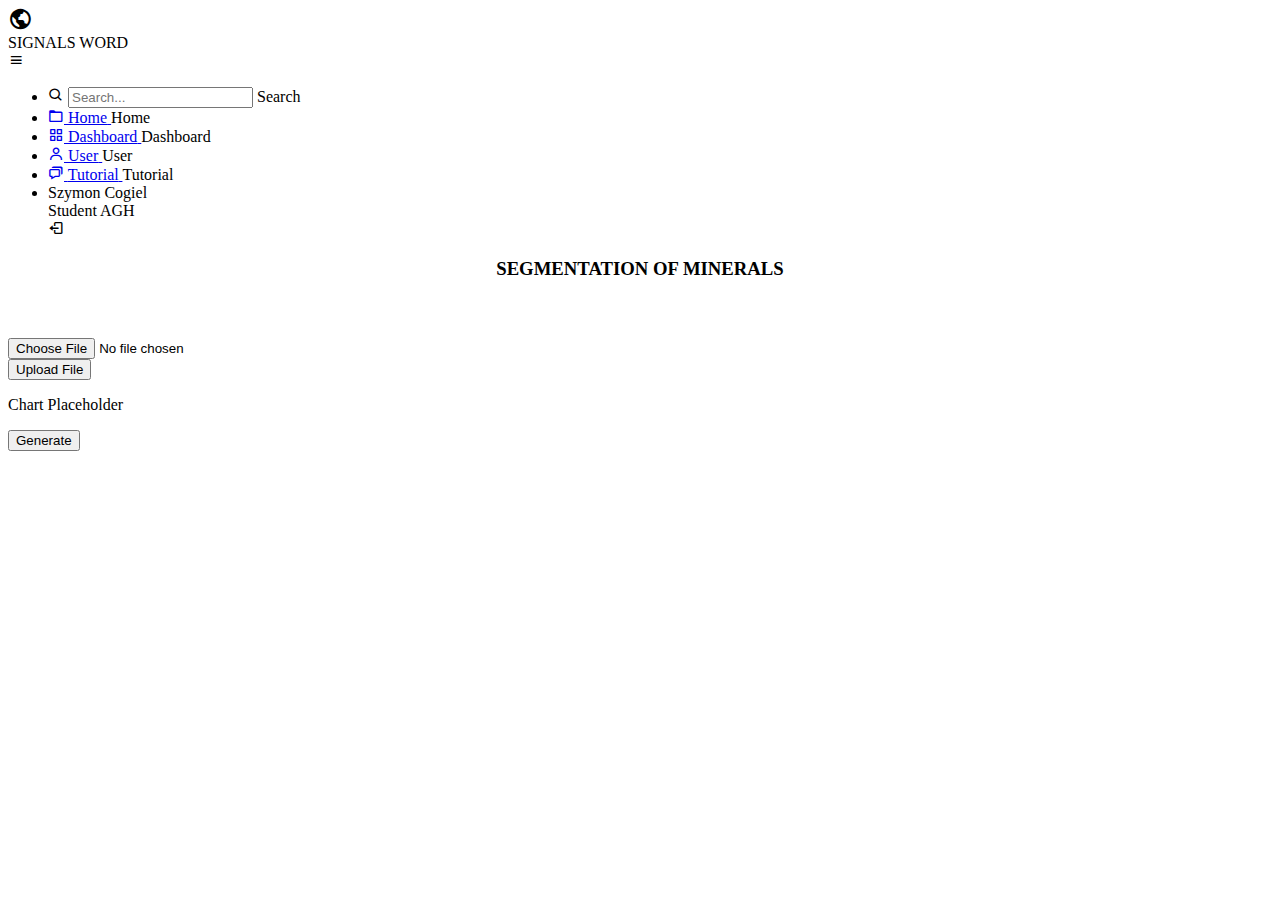
==== frontend/src/common/dashboard/dashboard.html @ b523cc9d "backend" ====
<!DOCTYPE html>
<html lang="en" dir="ltr">
  <head>
    <meta charset="UTF-8">
    <!--<title> Responsive Sidebar Menu   </title>-->
    <link rel="stylesheet" href="style.css">
    <meta http-equiv="X-UA-Compatible" content="IE=edge">
    <link href='https://unpkg.com/boxicons@2.0.7/css/boxicons.min.css' rel='stylesheet'>
     <meta name="viewport" content="width=device-width, initial-scale=1.0">
     <script src="https://ajax.googleapis.com/ajax/libs/jquery/3.6.0/jquery.min.js"></script> 
   </head>
<body>
  <script src="b.js"></script>
  <section class="home-section">
    <div class="text">
      <h3 style="text-align: center; padding-bottom: 40px;">SEGMENTATION OF MINERALS</h3>
        <!-- <div class="value-container">
            <span id="demo">0</span>
        </div> -->
        <div>
          <form class="form" id="myForm">
            <input type="file" name="inpFile" id="inpFile"><br>
            <button type="submit">Upload File</button>
          </form>
        </div>
        <div class="results">
            <div id="cat_result" class="result">
                <p>Chart Placeholder</p>
            </div>
        </div>
        <div class="buttons">
            <button id="cat_btn">Generate</button>
        </div>
    </div>
  </section>
  <script src="script.js" type="text/javascript"></script>
  <script>
  let sidebar = document.querySelector(".sidebar");
  let closeBtn = document.querySelector("#btn");
  let searchBtn = document.querySelector(".bx-search");

  closeBtn.addEventListener("click", ()=>{
    sidebar.classList.toggle("open");
    menuBtnChange();//calling the function(optional)
  });

  searchBtn.addEventListener("click", ()=>{ // Sidebar open when you click on the search iocn
    sidebar.classList.toggle("open");
    menuBtnChange(); //calling the function(optional)
  });

  // following are the code to change sidebar button(optional)
  function menuBtnChange() {
   if(sidebar.classList.contains("open")){
     closeBtn.classList.replace("bx-menu", "bx-menu-alt-right");//replacing the iocns class
   }else {
     closeBtn.classList.replace("bx-menu-alt-right","bx-menu");//replacing the iocns class
   }
  }

  
  </script>
</body>
</html>
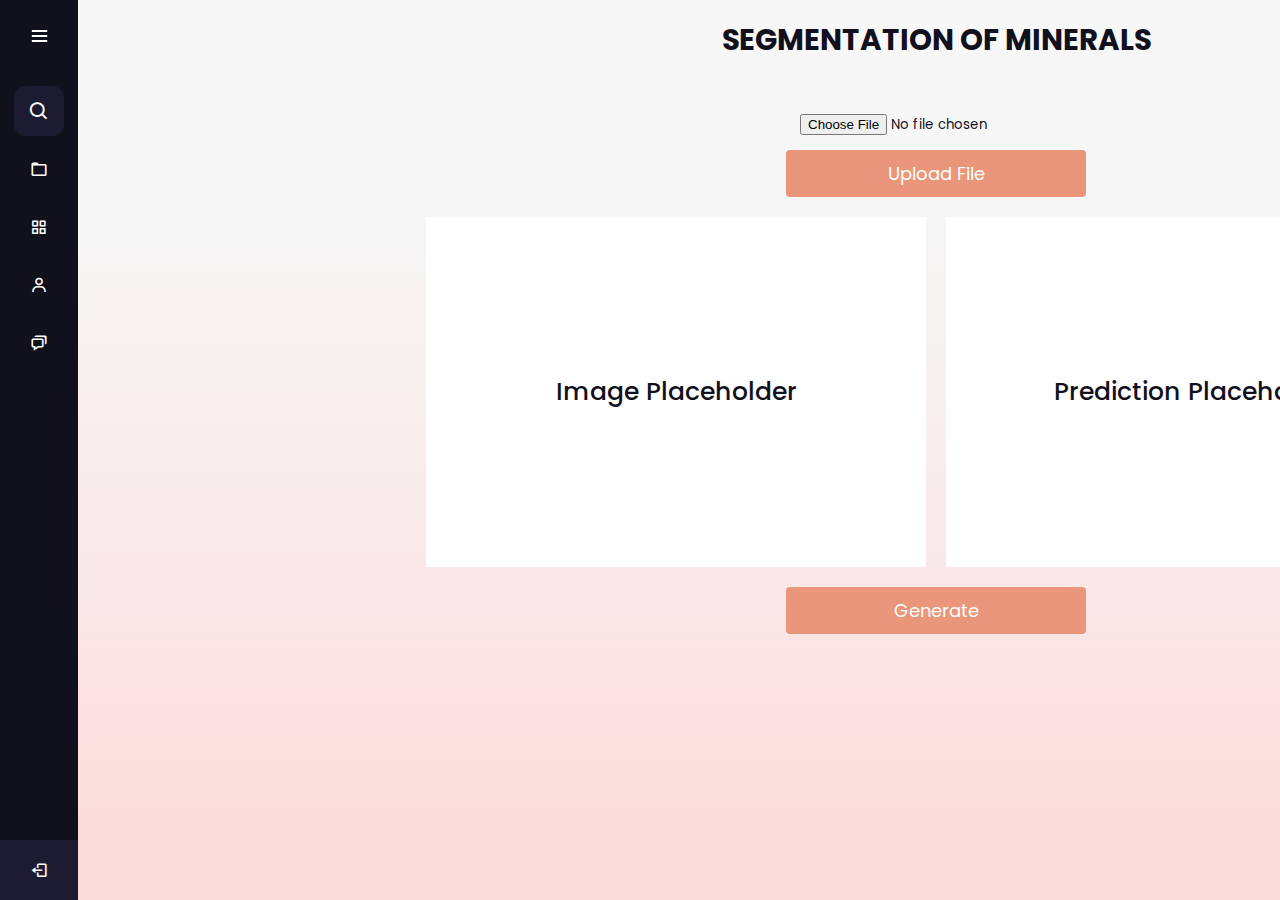
==== commit 8ba7a2ec: "SG20" ====
--- a/frontend/src/common/dashboard/dashboard.html
+++ b/frontend/src/common/dashboard/dashboard.html
@@ -14,18 +14,18 @@
   <section class="home-section">
     <div class="text">
       <h3 style="text-align: center; padding-bottom: 40px;">SEGMENTATION OF MINERALS</h3>
-        <!-- <div class="value-container">
-            <span id="demo">0</span>
-        </div> -->
-        <div>
+        <div class="upload_file">
           <form class="form" id="myForm">
             <input type="file" name="inpFile" id="inpFile"><br>
             <button type="submit">Upload File</button>
           </form>
         </div>
         <div class="results">
+            <div id="dog_result" class="result">
+                <p>Image Placeholder</p>
+            </div>
             <div id="cat_result" class="result">
-                <p>Chart Placeholder</p>
+                <p>Prediction Placeholder</p>
             </div>
         </div>
         <div class="buttons">
--- a/frontend/src/common/dashboard/style.css
+++ b/frontend/src/common/dashboard/style.css
@@ -0,0 +1,364 @@
+
+@import url('https://fonts.googleapis.com/css?family=Open+Sans&display=swap');
+
+/* Google Font Link */
+@import url('https://fonts.googleapis.com/css2?family=Poppins:wght@200;300;400;500;600;700&display=swap');
+*{
+  margin: 0;
+  padding: 0;
+  box-sizing: border-box;
+  font-family: "Poppins" , sans-serif;
+}
+
+.sidebar{
+  position: fixed;
+  left: 0;
+  top: 0;
+  height: 100%;
+  width: 78px;
+  background: #11101D;
+  padding: 6px 14px;
+  z-index: 99;
+  transition: all 0.5s ease;
+}
+.sidebar.open{
+  width: 250px;
+}
+.sidebar .logo-details{
+  height: 60px;
+  display: flex;
+  align-items: center;
+  position: relative;
+}
+.sidebar .logo-details .icon{
+  opacity: 0;
+  transition: all 0.5s ease;
+}
+.sidebar .logo-details .logo_name{
+  color: #fff;
+  font-size: 20px;
+  font-weight: 600;
+  opacity: 0;
+  transition: all 0.5s ease;
+}
+.sidebar.open .logo-details .icon,
+.sidebar.open .logo-details .logo_name{
+  opacity: 1;
+}
+.sidebar .logo-details #btn{
+  position: absolute;
+  top: 50%;
+  right: 0;
+  transform: translateY(-50%);
+  font-size: 22px;
+  transition: all 0.4s ease;
+  font-size: 23px;
+  text-align: center;
+  cursor: pointer;
+  transition: all 0.5s ease;
+}
+.sidebar.open .logo-details #btn{
+  text-align: right;
+}
+.sidebar i{
+  color: #fff;
+  height: 60px;
+  min-width: 50px;
+  font-size: 28px;
+  text-align: center;
+  line-height: 60px;
+}
+.sidebar .nav-list{
+  margin-top: 20px;
+  height: 100%;
+}
+.sidebar li{
+  position: relative;
+  margin: 8px 0;
+  list-style: none;
+}
+.sidebar li .tooltip{
+  position: absolute;
+  top: -20px;
+  left: calc(100% + 15px);
+  z-index: 3;
+  background: #fff;
+  box-shadow: 0 5px 10px rgba(0, 0, 0, 0.3);
+  padding: 6px 12px;
+  border-radius: 4px;
+  font-size: 15px;
+  font-weight: 400;
+  opacity: 0;
+  white-space: nowrap;
+  pointer-events: none;
+  transition: 0s;
+}
+.sidebar li:hover .tooltip{
+  opacity: 1;
+  pointer-events: auto;
+  transition: all 0.4s ease;
+  top: 50%;
+  transform: translateY(-50%);
+}
+.sidebar.open li .tooltip{
+  display: none;
+}
+.sidebar input{
+  font-size: 15px;
+  color: #FFF;
+  font-weight: 400;
+  outline: none;
+  height: 50px;
+  width: 100%;
+  width: 50px;
+  border: none;
+  border-radius: 12px;
+  transition: all 0.5s ease;
+  background: #1d1b31;
+}
+.sidebar.open input{
+  padding: 0 20px 0 50px;
+  width: 100%;
+}
+.sidebar .bx-search{
+  position: absolute;
+  top: 50%;
+  left: 0;
+  transform: translateY(-50%);
+  font-size: 22px;
+  background: #1d1b31;
+  color: #FFF;
+}
+.sidebar.open .bx-search:hover{
+  background: #1d1b31;
+  color: #FFF;
+}
+.sidebar .bx-search:hover{
+  background: #FFF;
+  color: #11101d;
+}
+.sidebar li a{
+  display: flex;
+  height: 100%;
+  width: 100%;
+  border-radius: 12px;
+  align-items: center;
+  text-decoration: none;
+  transition: all 0.4s ease;
+  background: #11101D;
+}
+.sidebar li a:hover{
+  background: #FFF;
+}
+.sidebar li a .links_name{
+  color: #fff;
+  font-size: 15px;
+  font-weight: 400;
+  white-space: nowrap;
+  opacity: 0;
+  pointer-events: none;
+  transition: 0.4s;
+}
+.sidebar.open li a .links_name{
+  opacity: 1;
+  pointer-events: auto;
+}
+.sidebar li a:hover .links_name,
+.sidebar li a:hover i{
+  transition: all 0.5s ease;
+  color: #11101D;
+}
+.sidebar li i{
+  height: 50px;
+  line-height: 50px;
+  font-size: 18px;
+  border-radius: 12px;
+}
+.sidebar li.profile{
+  position: fixed;
+  height: 60px;
+  width: 78px;
+  left: 0;
+  bottom: -8px;
+  padding: 10px 14px;
+  background: #1d1b31;
+  transition: all 0.5s ease;
+  overflow: hidden;
+}
+.sidebar.open li.profile{
+  width: 250px;
+}
+.sidebar li .profile-details{
+  display: flex;
+  align-items: center;
+  flex-wrap: nowrap;
+}
+.sidebar li img{
+  height: 45px;
+  width: 45px;
+  object-fit: cover;
+  border-radius: 6px;
+  margin-right: 10px;
+}
+.sidebar li.profile .name,
+.sidebar li.profile .job{
+  font-size: 15px;
+  font-weight: 400;
+  color: #fff;
+  white-space: nowrap;
+}
+.sidebar li.profile .job{
+  font-size: 12px;
+}
+.sidebar .profile #log_out{
+  position: absolute;
+  top: 50%;
+  right: 0;
+  transform: translateY(-50%);
+  background: #1d1b31;
+  width: 100%;
+  height: 60px;
+  line-height: 60px;
+  border-radius: 0px;
+  transition: all 0.5s ease;
+}
+.sidebar.open .profile #log_out{
+  width: 50px;
+  background: none;
+}
+.home-section{
+  position: relative;
+  min-height: 100vh;
+  top: 0%;
+  left: 78px;
+  width: calc(100% - 50%);
+  transition: all 0.5s ease;
+  z-index: 2;
+}
+.sidebar.open ~ .home-section{
+  left: 250px;
+  width: calc(100% - 50%);
+}
+
+.home-section .text{
+  display: inline-block;
+  color: #11101d;
+  font-size: 25px;
+  font-weight: 500;
+  margin: 18px
+}
+
+
+@media (max-width: 420px) {
+  .sidebar li .tooltip{
+    display: none;
+  }
+  .sidebar.open ~ .home-section{
+  width: calc(100% - 50%);
+  }
+
+}
+
+@media (max-width: 420px) {
+  .sidebar li .tooltip{
+    display: none;
+  }
+}
+
+
+@media (max-width: 420px) {
+  .sidebar li .tooltip{
+    display: none;
+  }
+}
+
+body {
+	background-image: linear-gradient( 180deg,  rgba(247,247,247,1) 23.8%, rgba(252,221,221,1) 92% );
+	font-family: 'Open Sans', sans-serif;
+	display: flex;
+	align-items: center;
+	justify-content: center;
+	flex-direction: column;
+	height: 100vh;
+	margin: 0;
+}
+
+.results {
+	display: flex;
+	align-items: center;
+	justify-content: center;
+}
+
+.result {
+	background-color: #fff;
+	display: flex;
+	align-items: center;
+	justify-content: center;
+	margin: 10px;
+	height: 350px;
+	width: 500px;
+}
+
+.result img {
+	object-fit: cover;
+	height: 100%;
+	width: 100%;
+}
+
+.buttons {
+	display: flex;
+	align-items: center;
+	justify-content: center;
+}
+
+button {
+	background-color: darksalmon;
+	border: 0;
+	border-radius: 4px;
+	color: #fff;
+	font-size: 18px;
+	padding: 10px;
+	margin: 10px;
+	width: 300px;
+}
+
+button:active {
+	transform: scale(0.98);
+}
+
+button:focus {
+	outline: none
+}
+
+
+.upload_file{
+  text-align: center;
+}
+
+
+@media (-webkit-min-device-pixel-ratio: 1.0) {
+
+}
+
+@media (-webkit-min-device-pixel-ratio: 1.25) {
+  .home-section{
+    width: calc(100% - 25%);
+  }
+  .sidebar.open ~ .home-section{
+    left: 250px;
+    width: calc(100% - 15%);
+  }
+}
+
+@media (-webkit-min-device-pixel-ratio: 1.5) {
+  .home-section{
+    width: calc(100% - 30%);
+  }
+
+}
+
+@media (-webkit-min-device-pixel-ratio: 1.75) {
+  .home-section{
+    width: calc(100% - 30%);
+  }
+}
